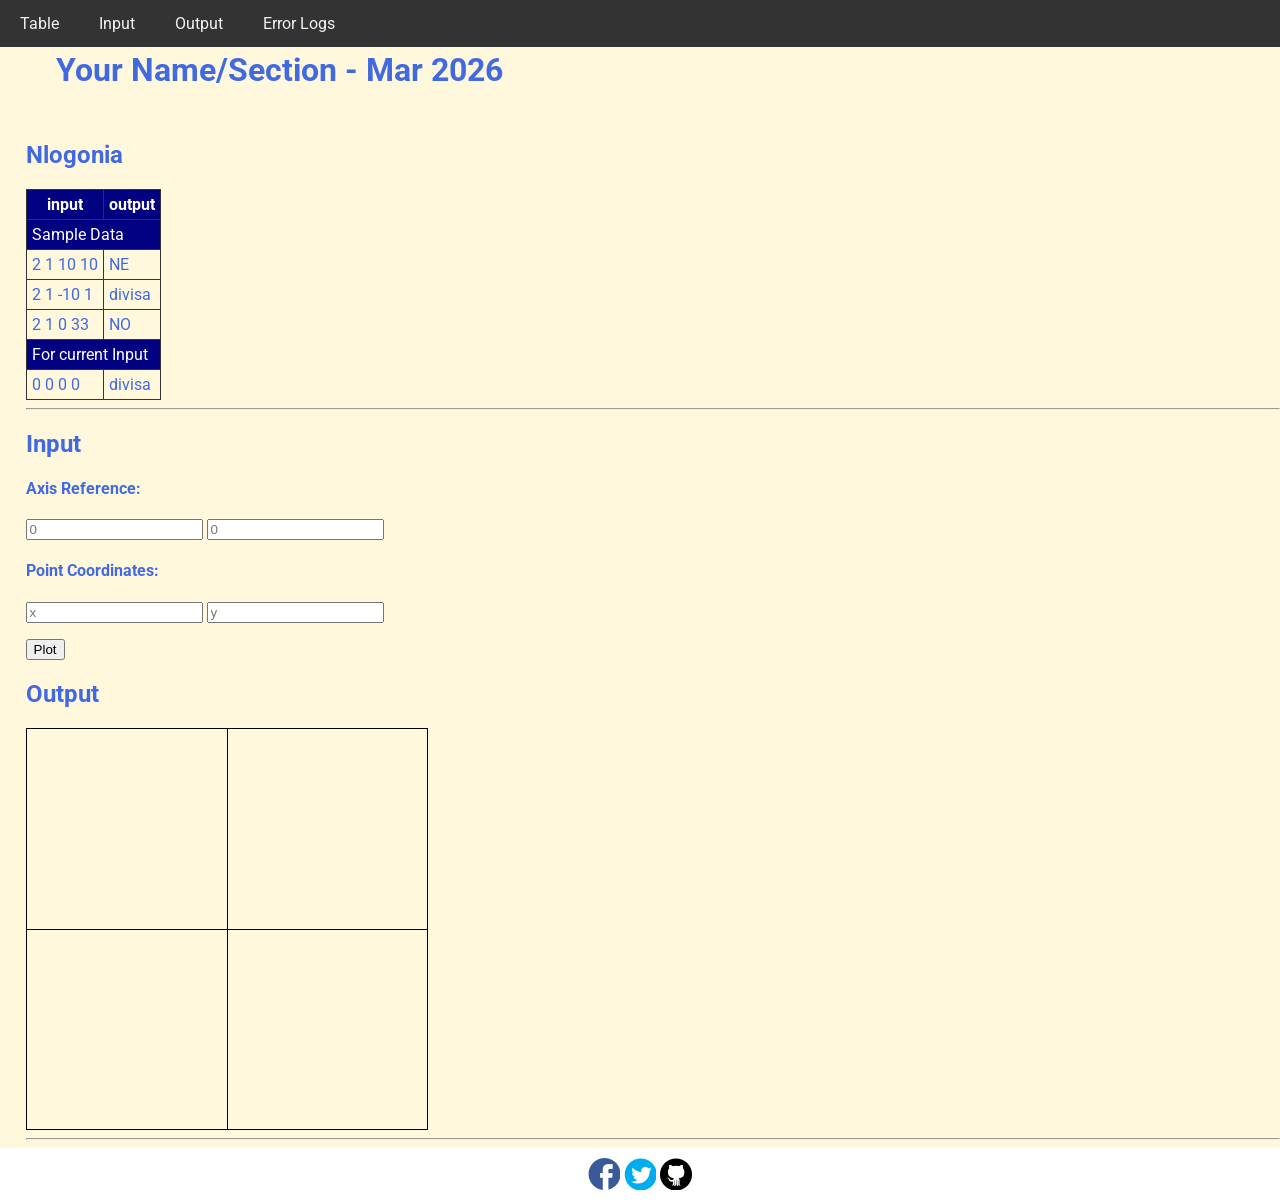
==== public/quarter 4/3rdGraded/index.html @ d75618b4 "17" ====
<!DOCTYPE html>
<html>
<head>
  <meta charset="utf-8">
  <meta name="viewport" content="width=device-width">
  <!-- change the authors name to both your names-->
  <meta name="author" content="Tomas Macalintal">
  <meta name="description" content="testing and debugging">
  <meta name="keywords" content="testing and debugging">
  <title>CS 3 </title>
  <link href="style.css" rel="stylesheet" type="text/css" />
  <link rel="preconnect" href="https://fonts.googleapis.com">
  <link rel="preconnect" href="https://fonts.gstatic.com" crossorigin>
  <link href="https://fonts.googleapis.com/css2?family=Open+Sans&family=Poppins:wght@300&family=Roboto&display=swap" rel="stylesheet">
  <link rel="icon" type="image/x-icon" href="images/favicon.ico">
</head>

<body>
  <header>
    <nav>
      <a href="#start">Table</a>
      <a href="#input">Input</a>
      <a href="#output">Output</a>
      <a href="errorlogs.html">Error Logs</a>
    </nav>
    
    <h1 style="padding: 30px">Your Name/Section  - Mar 2026 </h1>
    <h2 id="start"> Nlogonia </h2>
  </header>

  <section id="table">
    <table> 
      <tr class="rColor">
        <th> input </th> <th> output</th>
      </tr>
      <tr class="rColor"> 
        <td colspan="2"> Sample Data</td>
      </tr>
      <tr> 
        <td> 2 1 10 10 </td> <td> NE</td>
      </tr>
      <tr> 
        <td> 2 1 -10 1 </td> <td> divisa</td>
      </tr>
      <tr> 
        <td> 2 1 0 33 </td> <td> NO </td>
      </tr>
      <tr  class="rColor"> 
        <td colspan="2"> For current Input</td>
      </tr>
      <tr> 
        <td id="in1"> 0 0 0 0 </td> <td id="out1"> divisa </td>
      </tr>
    </table>
    <hr>
  </section>
  
  <section id="input">
    <h2> Input </h2>
  
    <h4>Axis Reference:</h4>
    <p>
      <input type="number" id="x0" placeholder="0">
      <input type="number" id="y0" placeholder="0">
    </p>
    
    <h4>Point Coordinates:</h4>
    <p>
      <input type="number" id="x" placeholder="x"> 
      <input type="number" id="y" placeholder="y">
    </p>
    <button onclick="plotPoint(Number(x0.value),Number(y0.value),Number(x.value), Number(y.value))"> Plot </button>
  </section>
  
  <section id="output">
    <h2 id="output"> Output </h2>
  
    <div id="coordinatePlane">
        <div id="xAxis" class="axis"></div>
        <div id="yAxis" class="axis"></div>
    </div>
    <hr>
  </section>
  
  <!--- anchors for socmed site are done with image sprites -->
  <footer>
    <a href="https://facebook.com"> 
    <div class="icon facebook"></div>
    </a>
    <a href="https://twitter.com">
    <div class="icon twitter"></div>
    </a>
    <a href="https://github.com">
    <div class="icon github"></div>
    </a>
  </footer>
  <script defer src="script.js"></script>
</body>

</html>
---- public/quarter 4/3rdGraded/style.css ----
html {
  height: 100%;
  width: 100%;
}

body{
  font-family: 'Open Sans', sans-serif;
  font-family: 'Poppins', sans-serif;
  font-family: 'Roboto', sans-serif;
  background-color: cornsilk;
  color:royalblue;
  padding: 0;
  margin: 0;
}

section, header {
  padding-left: 2%;
}

/*---- CSS to control the navigation bar --- 
Requirements for the navigation:
- Navigation should all be on one line only and located on the first line of the browser and will not scroll with the rest of the content.  
- There should also a hover effect on each of the links to change background and foreground color.
*/
nav {
    width: 100%;
    background-color: #333;
    position: fixed;
    top: 0;
    left: 0;
    display: flex;
}

nav a {
    display: block;
    color: #f2f2f2;
    text-align: center;
    padding: 14px 20px;
    text-decoration: none;
}

nav a:hover {
    background-color: #ddd;
    color: black;
}

/*------ to control coordinatePlane, the location of the small red box  --------*/
#coordinatePlane {
    position: relative;
    height: 400px;
    width: 400px;
    border: 1px solid black;
}
.point {
    height: 10px;
    width: 10px;
    background-color: red;
    position: absolute;
}
.axis {
    position: absolute;
    background-color: black;
}

#xAxis {
    left: 0;
    top: 200px;
    width: 100%;
    height: 1px;
}
#yAxis {
    left: 200px;
    bottom: 0;
    width: 1px;
    height: 100%;
}

/* ----- CSS properties for footer tag to display socmed icons facebook, twitter and github using sprites ---
- Discover how to use image sprites to make this work
*/
footer {
    width: 100%;
    background-color: white;
    color: #333;
    text-align: center;
    padding: 10px 0;
}
footer a {
  text-decoration: none;
}

.icon {
    width: 32px;
    height: 32px;
    display: inline-block;
    background: url('./images/sprites.png') no-repeat;
}
.facebook {
    background-position: -226px -129px;
}
.twitter {
    background-position: -340px -129px;
}
.github {
    background-position: -456px -129px;
}

.facebook:hover {
  background-position: -226px -55px;
}
.twitter:hover {
  background-position: -340px -54px;
}
.github:hover {
  background-position: -456px -54px;
}

/* --- CSS for documenting process in the table in the errorlogs.html --*/
table{
  border-collapse: collapse;
}

th, td, tr{
  padding: 5px;
  border: 1px solid #333;  
}

.rColor {
  background-color: navy;
  color: white;
}
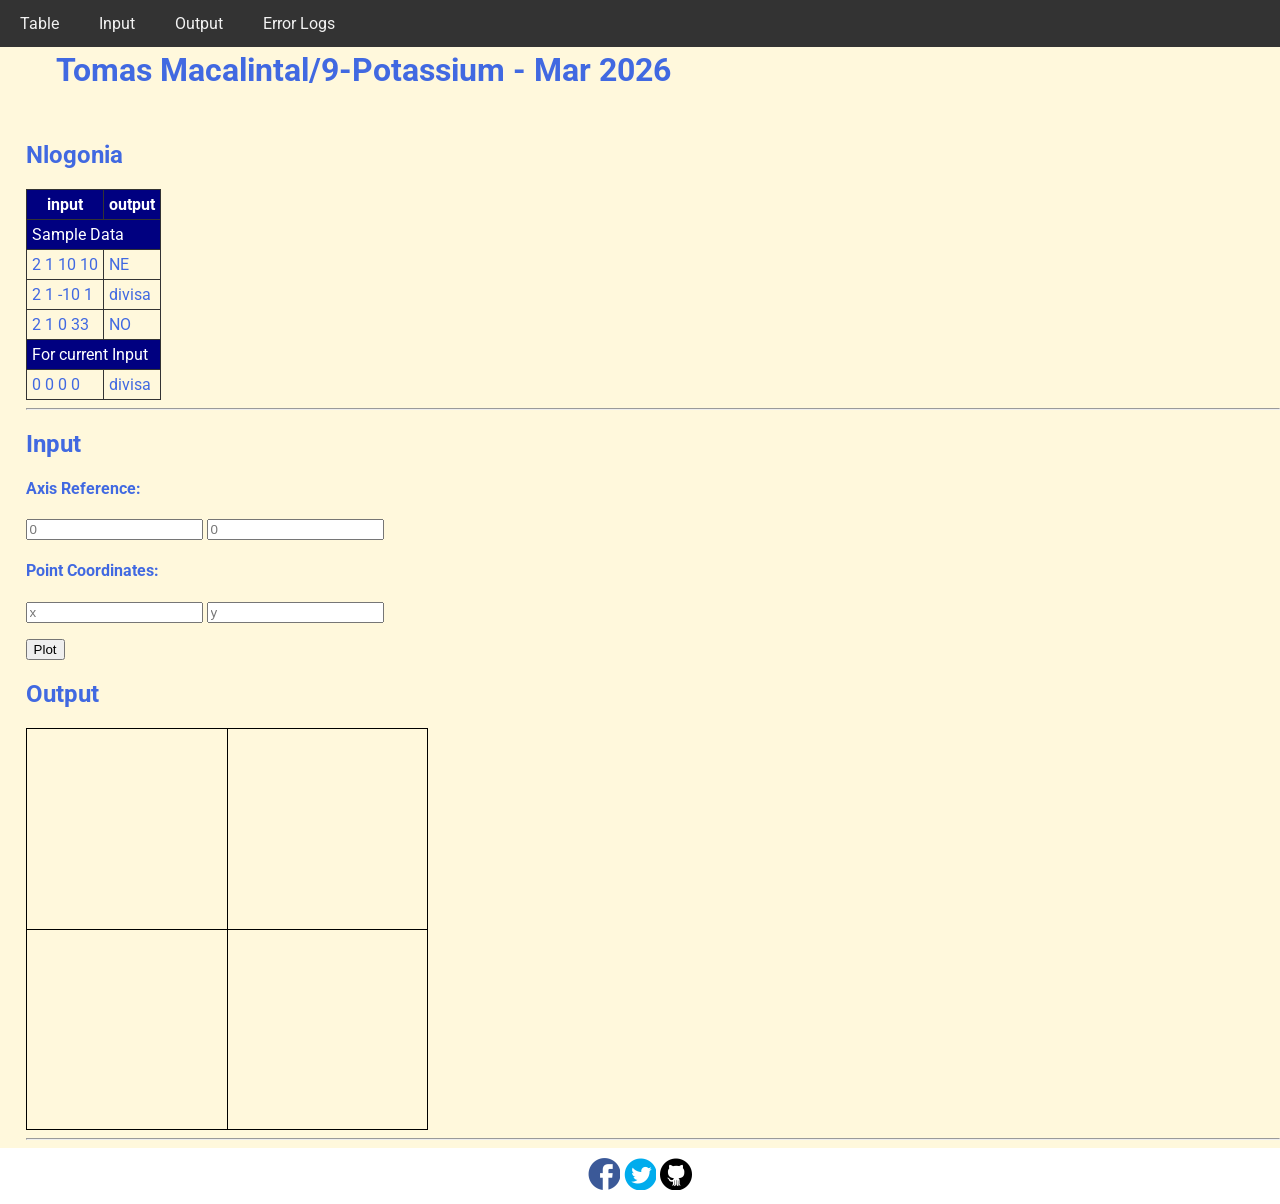
==== commit feef8134: "18" ====
--- a/public/quarter 4/3rdGraded/index.html
+++ b/public/quarter 4/3rdGraded/index.html
@@ -24,7 +24,7 @@
       <a href="errorlogs.html">Error Logs</a>
     </nav>
     
-    <h1 style="padding: 30px">Your Name/Section  - Mar 2026 </h1>
+    <h1 style="padding: 30px">Tomas Macalintal/9-Potassium - Mar 2026 </h1>
     <h2 id="start"> Nlogonia </h2>
   </header>
 
